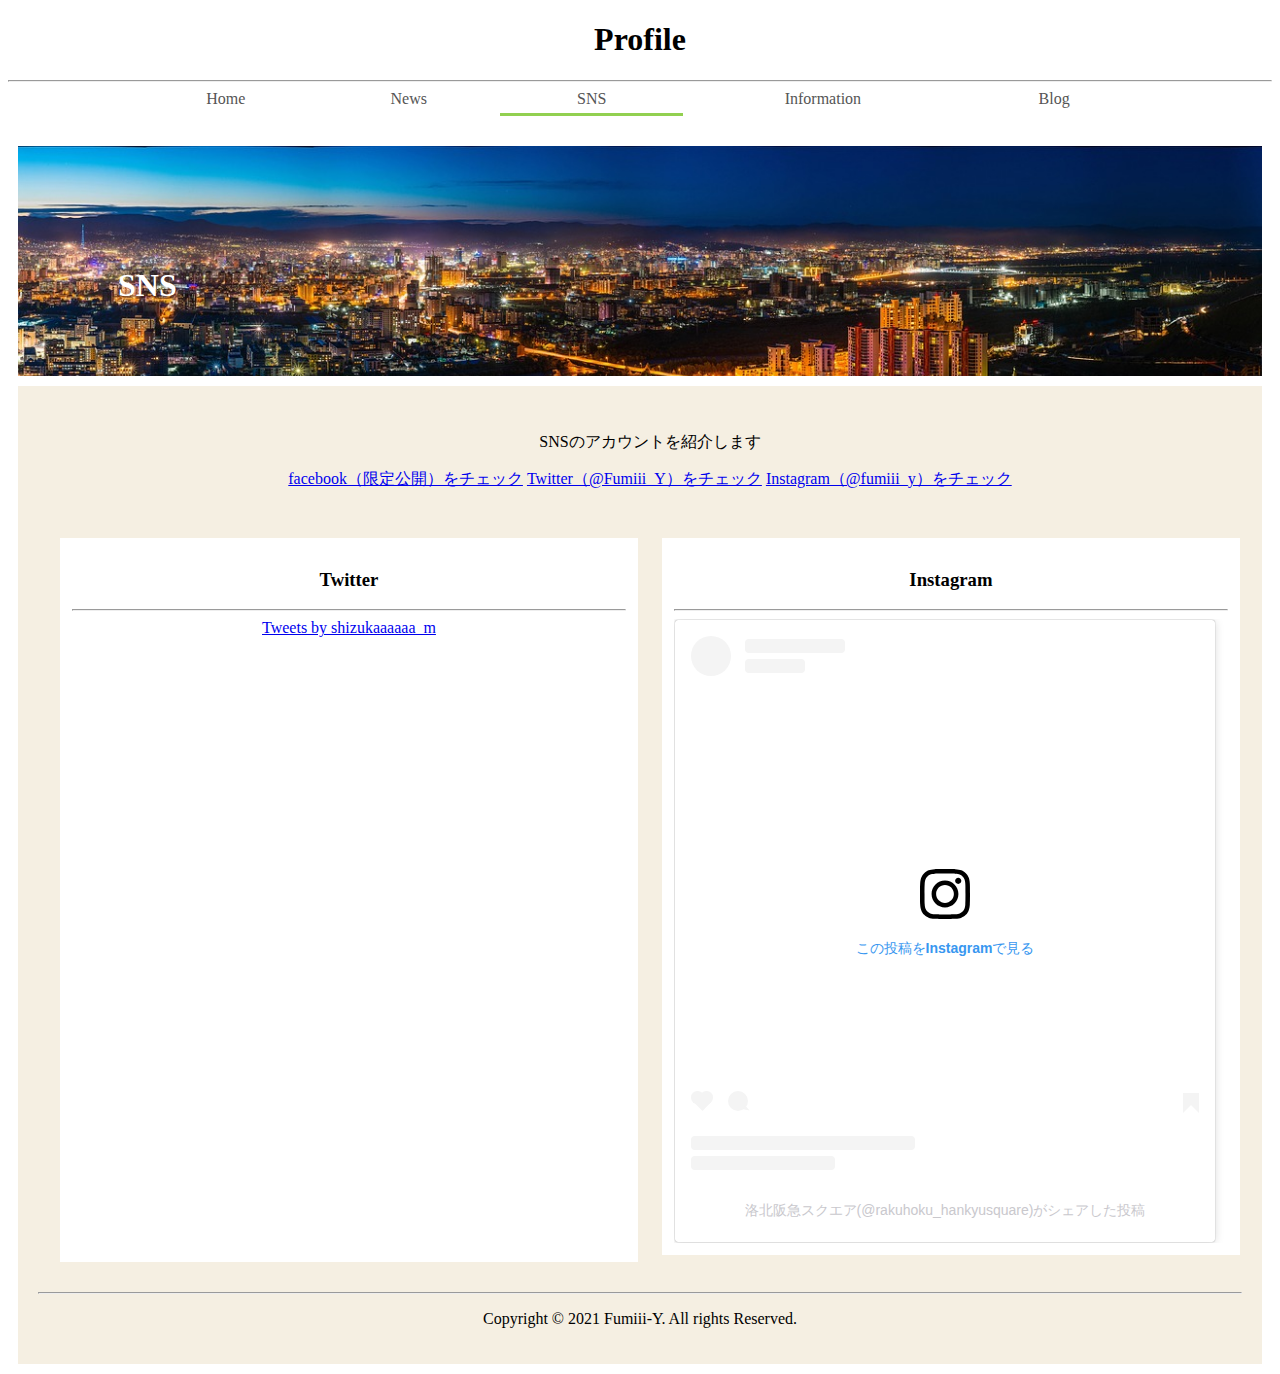
==== sns.html @ b715841f "Add files via upload" ====
<!DOCTYPE html>
<html>

<head>
    <meta charset="utf-8">
    <meta name="viewport" content="width=device-width, initial-scale=1.0">
    <title>SNS | Fumiii-Y</title>
    <link rel="stylesheet" type="text/css" href="stylesheet.css">
</head>

<body>
    <header>
        <div class="h-center">
            <h1>Profile</h1>
        </div>
    </header>
    <hr>
    <nav>
        <ul>
            <li><a href="index.html">Home</a></li>
            <li><a href="news.html">News</a></li>
            <li class="current"><a href="sns.html">SNS</a></li>
            <li><a href="inquiry.html">Information</a></li>
            <li><a href="blog.html">Blog</a></li>
        </ul>
    </nav>
    <div class="sns">
        <h1>SNS</h1>
    </div>

    <div class="contents">
        <div class="content">
            <p>SNSのアカウントを紹介します</p>
            <p>
                <a href="https://facebook.com" class="btn facebook"><span
                        class="fa fa-facebook"></span>facebook（限定公開）をチェック</a>
                <a href="https://twitter.com/Fumiii_Y" class="btn twitter"><span
                        class="fa fa-twitter"></span>Twitter（@Fumiii_Y）をチェック</a>
                <a href="https://www.instagram.com/fumiii_y" class="btn instagram"><span
                        class="fa fa-instagram"></span>Instagram（@fumiii_y）をチェック</a>
            </p>
        </div>
        <div class="content">
            <div class="part" style="height:700px">
                <h3>Twitter</h3>
                <hr>
                <div class="scroll">
                    <a class="twitter-timeline" href="https://twitter.com/shizukaaaaaa_m?ref_src=twsrc%5Etfw">Tweets by
                        shizukaaaaaa_m</a>
                    <script async src="https://platform.twitter.com/widgets.js" charset="utf-8"></script>
                </div>
            </div>
            <div class="part">
                <h3>Instagram</h3>
                <hr>
                <div class="scroll">
                    <blockquote class="instagram-media" data-instgrm-captioned
                        data-instgrm-permalink="https://www.instagram.com/p/CLQSiXzAAnP/?utm_source=ig_embed&amp;utm_campaign=loading"
                        data-instgrm-version="13"
                        style=" background:#FFF; border:0; border-radius:3px; box-shadow:0 0 1px 0 rgba(0,0,0,0.5),0 1px 10px 0 rgba(0,0,0,0.15); margin: 1px; max-width:540px; min-width:326px; padding:0; width:99.375%; width:-webkit-calc(100% - 2px); width:calc(100% - 2px);">
                        <div style="padding:16px;"> <a
                                href="https://www.instagram.com/p/CLQSiXzAAnP/?utm_source=ig_embed&amp;utm_campaign=loading"
                                style=" background:#FFFFFF; line-height:0; padding:0 0; text-align:center; text-decoration:none; width:100%;"
                                target="_blank">
                                <div style=" display: flex; flex-direction: row; align-items: center;">
                                    <div
                                        style="background-color: #F4F4F4; border-radius: 50%; flex-grow: 0; height: 40px; margin-right: 14px; width: 40px;">
                                    </div>
                                    <div
                                        style="display: flex; flex-direction: column; flex-grow: 1; justify-content: center;">
                                        <div
                                            style=" background-color: #F4F4F4; border-radius: 4px; flex-grow: 0; height: 14px; margin-bottom: 6px; width: 100px;">
                                        </div>
                                        <div
                                            style=" background-color: #F4F4F4; border-radius: 4px; flex-grow: 0; height: 14px; width: 60px;">
                                        </div>
                                    </div>
                                </div>
                                <div style="padding: 19% 0;"></div>
                                <div style="display:block; height:50px; margin:0 auto 12px; width:50px;"><svg
                                        width="50px" height="50px" viewBox="0 0 60 60" version="1.1"
                                        xmlns="https://www.w3.org/2000/svg" xmlns:xlink="https://www.w3.org/1999/xlink">
                                        <g stroke="none" stroke-width="1" fill="none" fill-rule="evenodd">
                                            <g transform="translate(-511.000000, -20.000000)" fill="#000000">
                                                <g>
                                                    <path
                                                        d="M556.869,30.41 C554.814,30.41 553.148,32.076 553.148,34.131 C553.148,36.186 554.814,37.852 556.869,37.852 C558.924,37.852 560.59,36.186 560.59,34.131 C560.59,32.076 558.924,30.41 556.869,30.41 M541,60.657 C535.114,60.657 530.342,55.887 530.342,50 C530.342,44.114 535.114,39.342 541,39.342 C546.887,39.342 551.658,44.114 551.658,50 C551.658,55.887 546.887,60.657 541,60.657 M541,33.886 C532.1,33.886 524.886,41.1 524.886,50 C524.886,58.899 532.1,66.113 541,66.113 C549.9,66.113 557.115,58.899 557.115,50 C557.115,41.1 549.9,33.886 541,33.886 M565.378,62.101 C565.244,65.022 564.756,66.606 564.346,67.663 C563.803,69.06 563.154,70.057 562.106,71.106 C561.058,72.155 560.06,72.803 558.662,73.347 C557.607,73.757 556.021,74.244 553.102,74.378 C549.944,74.521 548.997,74.552 541,74.552 C533.003,74.552 532.056,74.521 528.898,74.378 C525.979,74.244 524.393,73.757 523.338,73.347 C521.94,72.803 520.942,72.155 519.894,71.106 C518.846,70.057 518.197,69.06 517.654,67.663 C517.244,66.606 516.755,65.022 516.623,62.101 C516.479,58.943 516.448,57.996 516.448,50 C516.448,42.003 516.479,41.056 516.623,37.899 C516.755,34.978 517.244,33.391 517.654,32.338 C518.197,30.938 518.846,29.942 519.894,28.894 C520.942,27.846 521.94,27.196 523.338,26.654 C524.393,26.244 525.979,25.756 528.898,25.623 C532.057,25.479 533.004,25.448 541,25.448 C548.997,25.448 549.943,25.479 553.102,25.623 C556.021,25.756 557.607,26.244 558.662,26.654 C560.06,27.196 561.058,27.846 562.106,28.894 C563.154,29.942 563.803,30.938 564.346,32.338 C564.756,33.391 565.244,34.978 565.378,37.899 C565.522,41.056 565.552,42.003 565.552,50 C565.552,57.996 565.522,58.943 565.378,62.101 M570.82,37.631 C570.674,34.438 570.167,32.258 569.425,30.349 C568.659,28.377 567.633,26.702 565.965,25.035 C564.297,23.368 562.623,22.342 560.652,21.575 C558.743,20.834 556.562,20.326 553.369,20.18 C550.169,20.033 549.148,20 541,20 C532.853,20 531.831,20.033 528.631,20.18 C525.438,20.326 523.257,20.834 521.349,21.575 C519.376,22.342 517.703,23.368 516.035,25.035 C514.368,26.702 513.342,28.377 512.574,30.349 C511.834,32.258 511.326,34.438 511.181,37.631 C511.035,40.831 511,41.851 511,50 C511,58.147 511.035,59.17 511.181,62.369 C511.326,65.562 511.834,67.743 512.574,69.651 C513.342,71.625 514.368,73.296 516.035,74.965 C517.703,76.634 519.376,77.658 521.349,78.425 C523.257,79.167 525.438,79.673 528.631,79.82 C531.831,79.965 532.853,80.001 541,80.001 C549.148,80.001 550.169,79.965 553.369,79.82 C556.562,79.673 558.743,79.167 560.652,78.425 C562.623,77.658 564.297,76.634 565.965,74.965 C567.633,73.296 568.659,71.625 569.425,69.651 C570.167,67.743 570.674,65.562 570.82,62.369 C570.966,59.17 571,58.147 571,50 C571,41.851 570.966,40.831 570.82,37.631">
                                                    </path>
                                                </g>
                                            </g>
                                        </g>
                                    </svg></div>
                                <div style="padding-top: 8px;">
                                    <div
                                        style=" color:#3897f0; font-family:Arial,sans-serif; font-size:14px; font-style:normal; font-weight:550; line-height:18px;">
                                        この投稿をInstagramで見る</div>
                                </div>
                                <div style="padding: 12.5% 0;"></div>
                                <div
                                    style="display: flex; flex-direction: row; margin-bottom: 14px; align-items: center;">
                                    <div>
                                        <div
                                            style="background-color: #F4F4F4; border-radius: 50%; height: 12.5px; width: 12.5px; transform: translateX(0px) translateY(7px);">
                                        </div>
                                        <div
                                            style="background-color: #F4F4F4; height: 12.5px; transform: rotate(-45deg) translateX(3px) translateY(1px); width: 12.5px; flex-grow: 0; margin-right: 14px; margin-left: 2px;">
                                        </div>
                                        <div
                                            style="background-color: #F4F4F4; border-radius: 50%; height: 12.5px; width: 12.5px; transform: translateX(9px) translateY(-18px);">
                                        </div>
                                    </div>
                                    <div style="margin-left: 8px;">
                                        <div
                                            style=" background-color: #F4F4F4; border-radius: 50%; flex-grow: 0; height: 20px; width: 20px;">
                                        </div>
                                        <div
                                            style=" width: 0; height: 0; border-top: 2px solid transparent; border-left: 6px solid #f4f4f4; border-bottom: 2px solid transparent; transform: translateX(16px) translateY(-4px) rotate(30deg)">
                                        </div>
                                    </div>
                                    <div style="margin-left: auto;">
                                        <div
                                            style=" width: 0px; border-top: 8px solid #F4F4F4; border-right: 8px solid transparent; transform: translateY(16px);">
                                        </div>
                                        <div
                                            style=" background-color: #F4F4F4; flex-grow: 0; height: 12px; width: 16px; transform: translateY(-4px);">
                                        </div>
                                        <div
                                            style=" width: 0; height: 0; border-top: 8px solid #F4F4F4; border-left: 8px solid transparent; transform: translateY(-4px) translateX(8px);">
                                        </div>
                                    </div>
                                </div>
                                <div
                                    style="display: flex; flex-direction: column; flex-grow: 1; justify-content: center; margin-bottom: 24px;">
                                    <div
                                        style=" background-color: #F4F4F4; border-radius: 4px; flex-grow: 0; height: 14px; margin-bottom: 6px; width: 224px;">
                                    </div>
                                    <div
                                        style=" background-color: #F4F4F4; border-radius: 4px; flex-grow: 0; height: 14px; width: 144px;">
                                    </div>
                                </div>
                            </a>
                            <p
                                style=" color:#c9c8cd; font-family:Arial,sans-serif; font-size:14px; line-height:17px; margin-bottom:0; margin-top:8px; overflow:hidden; padding:8px 0 7px; text-align:center; text-overflow:ellipsis; white-space:nowrap;">
                                <a href="https://www.instagram.com/p/CLQSiXzAAnP/?utm_source=ig_embed&amp;utm_campaign=loading"
                                    style=" color:#c9c8cd; font-family:Arial,sans-serif; font-size:14px; font-style:normal; font-weight:normal; line-height:17px; text-decoration:none;"
                                    target="_blank">洛北阪急スクエア(@rakuhoku_hankyusquare)がシェアした投稿</a></p>
                        </div>
                    </blockquote>
                    <script async src="//www.instagram.com/embed.js"></script>
                </div>
            </div>
            
        <div class="clear"></div>
    </div>

    <hr>
    <footer>
        <p>Copyright &copy 2021 Fumiii-Y. All rights Reserved.</p>
    </footer>
</body>

</html>
---- stylesheet.css ----
.h-center{
    text-align: center;
}
.h-right{
    text-align: right;
}

nav ul{
    display: table;
    margin: 0 auto;
    padding: 0 ;
    width: 80%;
    text-align: center;
}
nav li{
    display: table-cell;
    min-width: 50px;
}
nav a{
    display: block;
    width: 100%;
    text-decoration: none;
    color: #555;
    padding-bottom: 5px;
}
nav li.current{
    border-bottom: 3px solid #92D050;
}
nav li:hover{
    color: #E7DA66;
    border-bottom: 3px solid #F0E475;
}

.top{
    background-image: url(top.jpg);
    background-size: cover;
    margin: 30px 10px 0 10px;
    padding: 40% 10% 10% 10%;
    color: black;
    font-family: "Hiragino Maru Gothic ProN";
}

.sns{
    background-image: url(sns.jpg);
    background-size: cover;
    margin: 30px 10px 0 10px;
    padding: 100px 0 50px 100px;
    color: white;
    font-family: "Hiragino Maru Gothic ProN";
}

.information{
    background-image: url(information.jpg);
    background-size: cover;
    margin: 30px 10px 0 10px;
    padding: 100px 0 50px 100px;
    color: white;
    font-family: "Hiragino Maru Gothic ProN";
}

.news{
    background: linear-gradient(45deg,#44b9e7,#56e48c);
    margin: 30px 10px 0 10px;
    padding: 20% 0 10% 20%;
    color: black;
    font-family: "Hiragino Maru Gothic ProN";
}

.news-c{
    background: linear-gradient(0deg, rgb(227, 243, 209),rgb(241, 210, 247));
    margin: 10px;
    padding: 20px;
    text-align: left;
}

.contents{
    margin: 10px;
    padding: 20px;
    text-align: center;
    background-color: #f5efe2;
}
.content{
    padding: 10px;
    width: 100%;
    overflow: hidden;
}
.part{
    background-color: white;
    margin: 1%;
    padding: 1%;
    width: 46%;
    float: left;
}
.scroll{
    height: 90%;
    overflow: scroll;
}
.part-img{
    width: 100%;
}

footer{
    text-align: center;
    font-family: 'ヒラギノ角ゴ ProN';
}
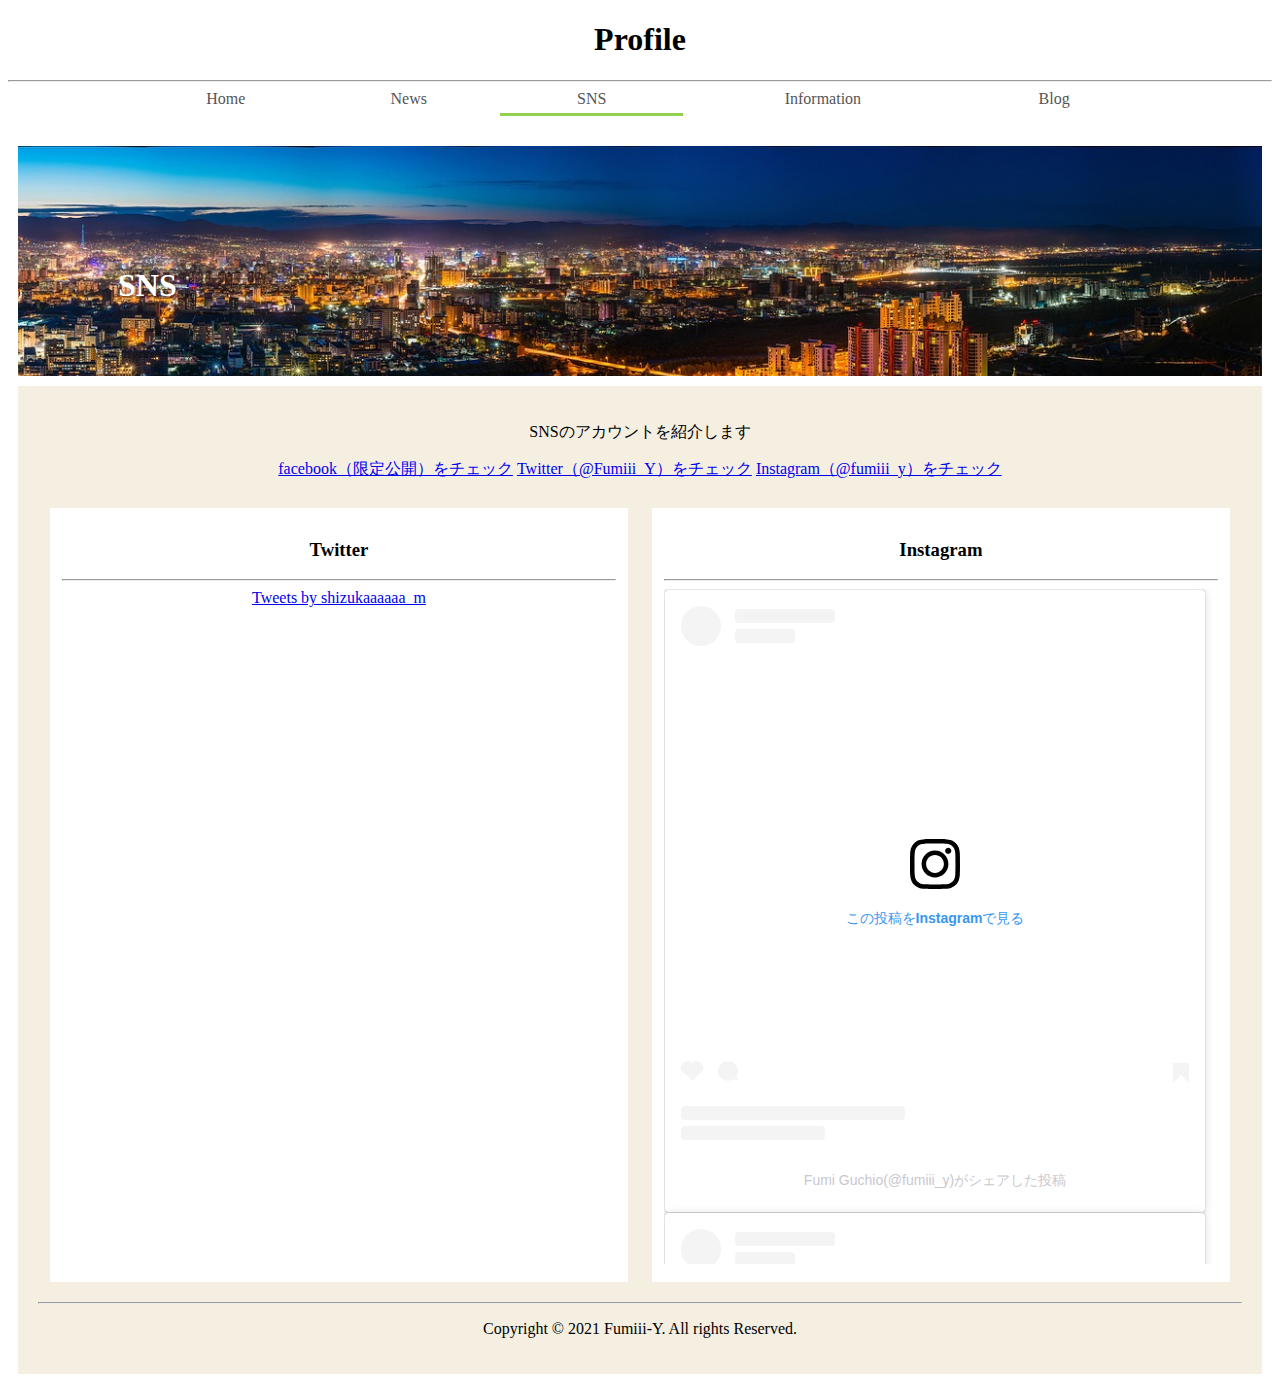
==== commit 84f794f6: "Add files via upload" ====
--- a/sns.html
+++ b/sns.html
@@ -1,162 +1,74 @@
 <!DOCTYPE html>
 <html>
 
-<head>
+  <head>
     <meta charset="utf-8">
     <meta name="viewport" content="width=device-width, initial-scale=1.0">
     <title>SNS | Fumiii-Y</title>
     <link rel="stylesheet" type="text/css" href="stylesheet.css">
-</head>
+  </head>
 
-<body>
+  <body>
     <header>
-        <div class="h-center">
-            <h1>Profile</h1>
-        </div>
+      <div class="h-center">
+        <h1>Profile</h1>
+      </div>
     </header>
     <hr>
     <nav>
-        <ul>
-            <li><a href="index.html">Home</a></li>
-            <li><a href="news.html">News</a></li>
-            <li class="current"><a href="sns.html">SNS</a></li>
-            <li><a href="inquiry.html">Information</a></li>
-            <li><a href="blog.html">Blog</a></li>
-        </ul>
+      <ul>
+        <li><a href="index.html">Home</a></li>
+        <li><a href="news.html">News</a></li>
+        <li class="current"><a href="sns.html">SNS</a></li>
+        <li><a href="inquiry.html">Information</a></li>
+        <li><a href="blog.html">Blog</a></li>
+      </ul>
     </nav>
     <div class="sns">
-        <h1>SNS</h1>
+      <h1>SNS</h1>
     </div>
 
     <div class="contents">
-        <div class="content">
-            <p>SNSのアカウントを紹介します</p>
-            <p>
-                <a href="https://facebook.com" class="btn facebook"><span
-                        class="fa fa-facebook"></span>facebook（限定公開）をチェック</a>
-                <a href="https://twitter.com/Fumiii_Y" class="btn twitter"><span
-                        class="fa fa-twitter"></span>Twitter（@Fumiii_Y）をチェック</a>
-                <a href="https://www.instagram.com/fumiii_y" class="btn instagram"><span
-                        class="fa fa-instagram"></span>Instagram（@fumiii_y）をチェック</a>
-            </p>
+      <div class="content">
+        <p>SNSのアカウントを紹介します</p>
+        <p>
+          <a href="https://facebook.com" class="btn facebook"><span
+                                                                class="fa fa-facebook"></span>facebook（限定公開）をチェック</a>
+          <a href="https://twitter.com/Fumiii_Y" class="btn twitter"><span
+                                                                       class="fa fa-twitter"></span>Twitter（@Fumiii_Y）をチェック</a>
+          <a href="https://www.instagram.com/fumiii_y" class="btn instagram"><span
+                                                                               class="fa fa-instagram"></span>Instagram（@fumiii_y）をチェック</a>
+        </p>
+      </div>
+      <div class="content">
+        <div class="part" style="height:750px">
+          <h3>Twitter</h3>
+          <hr>
+          <div class="scroll">
+            <a class="twitter-timeline" href="https://twitter.com/shizukaaaaaa_m?ref_src=twsrc%5Etfw">Tweets by
+              shizukaaaaaa_m</a>
+            <script async src="https://platform.twitter.com/widgets.js" charset="utf-8"></script>
+          </div>
         </div>
-        <div class="content">
-            <div class="part" style="height:700px">
-                <h3>Twitter</h3>
-                <hr>
-                <div class="scroll">
-                    <a class="twitter-timeline" href="https://twitter.com/shizukaaaaaa_m?ref_src=twsrc%5Etfw">Tweets by
-                        shizukaaaaaa_m</a>
-                    <script async src="https://platform.twitter.com/widgets.js" charset="utf-8"></script>
-                </div>
-            </div>
-            <div class="part">
-                <h3>Instagram</h3>
-                <hr>
-                <div class="scroll">
-                    <blockquote class="instagram-media" data-instgrm-captioned
-                        data-instgrm-permalink="https://www.instagram.com/p/CLQSiXzAAnP/?utm_source=ig_embed&amp;utm_campaign=loading"
-                        data-instgrm-version="13"
-                        style=" background:#FFF; border:0; border-radius:3px; box-shadow:0 0 1px 0 rgba(0,0,0,0.5),0 1px 10px 0 rgba(0,0,0,0.15); margin: 1px; max-width:540px; min-width:326px; padding:0; width:99.375%; width:-webkit-calc(100% - 2px); width:calc(100% - 2px);">
-                        <div style="padding:16px;"> <a
-                                href="https://www.instagram.com/p/CLQSiXzAAnP/?utm_source=ig_embed&amp;utm_campaign=loading"
-                                style=" background:#FFFFFF; line-height:0; padding:0 0; text-align:center; text-decoration:none; width:100%;"
-                                target="_blank">
-                                <div style=" display: flex; flex-direction: row; align-items: center;">
-                                    <div
-                                        style="background-color: #F4F4F4; border-radius: 50%; flex-grow: 0; height: 40px; margin-right: 14px; width: 40px;">
-                                    </div>
-                                    <div
-                                        style="display: flex; flex-direction: column; flex-grow: 1; justify-content: center;">
-                                        <div
-                                            style=" background-color: #F4F4F4; border-radius: 4px; flex-grow: 0; height: 14px; margin-bottom: 6px; width: 100px;">
-                                        </div>
-                                        <div
-                                            style=" background-color: #F4F4F4; border-radius: 4px; flex-grow: 0; height: 14px; width: 60px;">
-                                        </div>
-                                    </div>
-                                </div>
-                                <div style="padding: 19% 0;"></div>
-                                <div style="display:block; height:50px; margin:0 auto 12px; width:50px;"><svg
-                                        width="50px" height="50px" viewBox="0 0 60 60" version="1.1"
-                                        xmlns="https://www.w3.org/2000/svg" xmlns:xlink="https://www.w3.org/1999/xlink">
-                                        <g stroke="none" stroke-width="1" fill="none" fill-rule="evenodd">
-                                            <g transform="translate(-511.000000, -20.000000)" fill="#000000">
-                                                <g>
-                                                    <path
-                                                        d="M556.869,30.41 C554.814,30.41 553.148,32.076 553.148,34.131 C553.148,36.186 554.814,37.852 556.869,37.852 C558.924,37.852 560.59,36.186 560.59,34.131 C560.59,32.076 558.924,30.41 556.869,30.41 M541,60.657 C535.114,60.657 530.342,55.887 530.342,50 C530.342,44.114 535.114,39.342 541,39.342 C546.887,39.342 551.658,44.114 551.658,50 C551.658,55.887 546.887,60.657 541,60.657 M541,33.886 C532.1,33.886 524.886,41.1 524.886,50 C524.886,58.899 532.1,66.113 541,66.113 C549.9,66.113 557.115,58.899 557.115,50 C557.115,41.1 549.9,33.886 541,33.886 M565.378,62.101 C565.244,65.022 564.756,66.606 564.346,67.663 C563.803,69.06 563.154,70.057 562.106,71.106 C561.058,72.155 560.06,72.803 558.662,73.347 C557.607,73.757 556.021,74.244 553.102,74.378 C549.944,74.521 548.997,74.552 541,74.552 C533.003,74.552 532.056,74.521 528.898,74.378 C525.979,74.244 524.393,73.757 523.338,73.347 C521.94,72.803 520.942,72.155 519.894,71.106 C518.846,70.057 518.197,69.06 517.654,67.663 C517.244,66.606 516.755,65.022 516.623,62.101 C516.479,58.943 516.448,57.996 516.448,50 C516.448,42.003 516.479,41.056 516.623,37.899 C516.755,34.978 517.244,33.391 517.654,32.338 C518.197,30.938 518.846,29.942 519.894,28.894 C520.942,27.846 521.94,27.196 523.338,26.654 C524.393,26.244 525.979,25.756 528.898,25.623 C532.057,25.479 533.004,25.448 541,25.448 C548.997,25.448 549.943,25.479 553.102,25.623 C556.021,25.756 557.607,26.244 558.662,26.654 C560.06,27.196 561.058,27.846 562.106,28.894 C563.154,29.942 563.803,30.938 564.346,32.338 C564.756,33.391 565.244,34.978 565.378,37.899 C565.522,41.056 565.552,42.003 565.552,50 C565.552,57.996 565.522,58.943 565.378,62.101 M570.82,37.631 C570.674,34.438 570.167,32.258 569.425,30.349 C568.659,28.377 567.633,26.702 565.965,25.035 C564.297,23.368 562.623,22.342 560.652,21.575 C558.743,20.834 556.562,20.326 553.369,20.18 C550.169,20.033 549.148,20 541,20 C532.853,20 531.831,20.033 528.631,20.18 C525.438,20.326 523.257,20.834 521.349,21.575 C519.376,22.342 517.703,23.368 516.035,25.035 C514.368,26.702 513.342,28.377 512.574,30.349 C511.834,32.258 511.326,34.438 511.181,37.631 C511.035,40.831 511,41.851 511,50 C511,58.147 511.035,59.17 511.181,62.369 C511.326,65.562 511.834,67.743 512.574,69.651 C513.342,71.625 514.368,73.296 516.035,74.965 C517.703,76.634 519.376,77.658 521.349,78.425 C523.257,79.167 525.438,79.673 528.631,79.82 C531.831,79.965 532.853,80.001 541,80.001 C549.148,80.001 550.169,79.965 553.369,79.82 C556.562,79.673 558.743,79.167 560.652,78.425 C562.623,77.658 564.297,76.634 565.965,74.965 C567.633,73.296 568.659,71.625 569.425,69.651 C570.167,67.743 570.674,65.562 570.82,62.369 C570.966,59.17 571,58.147 571,50 C571,41.851 570.966,40.831 570.82,37.631">
-                                                    </path>
-                                                </g>
-                                            </g>
-                                        </g>
-                                    </svg></div>
-                                <div style="padding-top: 8px;">
-                                    <div
-                                        style=" color:#3897f0; font-family:Arial,sans-serif; font-size:14px; font-style:normal; font-weight:550; line-height:18px;">
-                                        この投稿をInstagramで見る</div>
-                                </div>
-                                <div style="padding: 12.5% 0;"></div>
-                                <div
-                                    style="display: flex; flex-direction: row; margin-bottom: 14px; align-items: center;">
-                                    <div>
-                                        <div
-                                            style="background-color: #F4F4F4; border-radius: 50%; height: 12.5px; width: 12.5px; transform: translateX(0px) translateY(7px);">
-                                        </div>
-                                        <div
-                                            style="background-color: #F4F4F4; height: 12.5px; transform: rotate(-45deg) translateX(3px) translateY(1px); width: 12.5px; flex-grow: 0; margin-right: 14px; margin-left: 2px;">
-                                        </div>
-                                        <div
-                                            style="background-color: #F4F4F4; border-radius: 50%; height: 12.5px; width: 12.5px; transform: translateX(9px) translateY(-18px);">
-                                        </div>
-                                    </div>
-                                    <div style="margin-left: 8px;">
-                                        <div
-                                            style=" background-color: #F4F4F4; border-radius: 50%; flex-grow: 0; height: 20px; width: 20px;">
-                                        </div>
-                                        <div
-                                            style=" width: 0; height: 0; border-top: 2px solid transparent; border-left: 6px solid #f4f4f4; border-bottom: 2px solid transparent; transform: translateX(16px) translateY(-4px) rotate(30deg)">
-                                        </div>
-                                    </div>
-                                    <div style="margin-left: auto;">
-                                        <div
-                                            style=" width: 0px; border-top: 8px solid #F4F4F4; border-right: 8px solid transparent; transform: translateY(16px);">
-                                        </div>
-                                        <div
-                                            style=" background-color: #F4F4F4; flex-grow: 0; height: 12px; width: 16px; transform: translateY(-4px);">
-                                        </div>
-                                        <div
-                                            style=" width: 0; height: 0; border-top: 8px solid #F4F4F4; border-left: 8px solid transparent; transform: translateY(-4px) translateX(8px);">
-                                        </div>
-                                    </div>
-                                </div>
-                                <div
-                                    style="display: flex; flex-direction: column; flex-grow: 1; justify-content: center; margin-bottom: 24px;">
-                                    <div
-                                        style=" background-color: #F4F4F4; border-radius: 4px; flex-grow: 0; height: 14px; margin-bottom: 6px; width: 224px;">
-                                    </div>
-                                    <div
-                                        style=" background-color: #F4F4F4; border-radius: 4px; flex-grow: 0; height: 14px; width: 144px;">
-                                    </div>
-                                </div>
-                            </a>
-                            <p
-                                style=" color:#c9c8cd; font-family:Arial,sans-serif; font-size:14px; line-height:17px; margin-bottom:0; margin-top:8px; overflow:hidden; padding:8px 0 7px; text-align:center; text-overflow:ellipsis; white-space:nowrap;">
-                                <a href="https://www.instagram.com/p/CLQSiXzAAnP/?utm_source=ig_embed&amp;utm_campaign=loading"
-                                    style=" color:#c9c8cd; font-family:Arial,sans-serif; font-size:14px; font-style:normal; font-weight:normal; line-height:17px; text-decoration:none;"
-                                    target="_blank">洛北阪急スクエア(@rakuhoku_hankyusquare)がシェアした投稿</a></p>
-                        </div>
-                    </blockquote>
-                    <script async src="//www.instagram.com/embed.js"></script>
-                </div>
-            </div>
+        <div class="part" style="height:750px">
+          <h3>Instagram</h3>
+          <hr>
+          <div class="scroll">
+            <blockquote class="instagram-media" data-instgrm-permalink="https://www.instagram.com/p/B6dVG2cJtW-/?utm_source=ig_embed&amp;utm_campaign=loading" data-instgrm-version="13" style=" background:#FFF; border:0; border-radius:3px; box-shadow:0 0 1px 0 rgba(0,0,0,0.5),0 1px 10px 0 rgba(0,0,0,0.15); margin: 1px; max-width:540px; min-width:326px; padding:0; width:99.375%; width:-webkit-calc(100% - 2px); width:calc(100% - 2px);"><div style="padding:16px;"> <a href="https://www.instagram.com/p/B6dVG2cJtW-/?utm_source=ig_embed&amp;utm_campaign=loading" style=" background:#FFFFFF; line-height:0; padding:0 0; text-align:center; text-decoration:none; width:100%;" target="_blank"> <div style=" display: flex; flex-direction: row; align-items: center;"> <div style="background-color: #F4F4F4; border-radius: 50%; flex-grow: 0; height: 40px; margin-right: 14px; width: 40px;"></div> <div style="display: flex; flex-direction: column; flex-grow: 1; justify-content: center;"> <div style=" background-color: #F4F4F4; border-radius: 4px; flex-grow: 0; height: 14px; margin-bottom: 6px; width: 100px;"></div> <div style=" background-color: #F4F4F4; border-radius: 4px; flex-grow: 0; height: 14px; width: 60px;"></div></div></div><div style="padding: 19% 0;"></div> <div style="display:block; height:50px; margin:0 auto 12px; width:50px;"><svg width="50px" height="50px" viewBox="0 0 60 60" version="1.1" xmlns="https://www.w3.org/2000/svg" xmlns:xlink="https://www.w3.org/1999/xlink"><g stroke="none" stroke-width="1" fill="none" fill-rule="evenodd"><g transform="translate(-511.000000, -20.000000)" fill="#000000"><g><path d="M556.869,30.41 C554.814,30.41 553.148,32.076 553.148,34.131 C553.148,36.186 554.814,37.852 556.869,37.852 C558.924,37.852 560.59,36.186 560.59,34.131 C560.59,32.076 558.924,30.41 556.869,30.41 M541,60.657 C535.114,60.657 530.342,55.887 530.342,50 C530.342,44.114 535.114,39.342 541,39.342 C546.887,39.342 551.658,44.114 551.658,50 C551.658,55.887 546.887,60.657 541,60.657 M541,33.886 C532.1,33.886 524.886,41.1 524.886,50 C524.886,58.899 532.1,66.113 541,66.113 C549.9,66.113 557.115,58.899 557.115,50 C557.115,41.1 549.9,33.886 541,33.886 M565.378,62.101 C565.244,65.022 564.756,66.606 564.346,67.663 C563.803,69.06 563.154,70.057 562.106,71.106 C561.058,72.155 560.06,72.803 558.662,73.347 C557.607,73.757 556.021,74.244 553.102,74.378 C549.944,74.521 548.997,74.552 541,74.552 C533.003,74.552 532.056,74.521 528.898,74.378 C525.979,74.244 524.393,73.757 523.338,73.347 C521.94,72.803 520.942,72.155 519.894,71.106 C518.846,70.057 518.197,69.06 517.654,67.663 C517.244,66.606 516.755,65.022 516.623,62.101 C516.479,58.943 516.448,57.996 516.448,50 C516.448,42.003 516.479,41.056 516.623,37.899 C516.755,34.978 517.244,33.391 517.654,32.338 C518.197,30.938 518.846,29.942 519.894,28.894 C520.942,27.846 521.94,27.196 523.338,26.654 C524.393,26.244 525.979,25.756 528.898,25.623 C532.057,25.479 533.004,25.448 541,25.448 C548.997,25.448 549.943,25.479 553.102,25.623 C556.021,25.756 557.607,26.244 558.662,26.654 C560.06,27.196 561.058,27.846 562.106,28.894 C563.154,29.942 563.803,30.938 564.346,32.338 C564.756,33.391 565.244,34.978 565.378,37.899 C565.522,41.056 565.552,42.003 565.552,50 C565.552,57.996 565.522,58.943 565.378,62.101 M570.82,37.631 C570.674,34.438 570.167,32.258 569.425,30.349 C568.659,28.377 567.633,26.702 565.965,25.035 C564.297,23.368 562.623,22.342 560.652,21.575 C558.743,20.834 556.562,20.326 553.369,20.18 C550.169,20.033 549.148,20 541,20 C532.853,20 531.831,20.033 528.631,20.18 C525.438,20.326 523.257,20.834 521.349,21.575 C519.376,22.342 517.703,23.368 516.035,25.035 C514.368,26.702 513.342,28.377 512.574,30.349 C511.834,32.258 511.326,34.438 511.181,37.631 C511.035,40.831 511,41.851 511,50 C511,58.147 511.035,59.17 511.181,62.369 C511.326,65.562 511.834,67.743 512.574,69.651 C513.342,71.625 514.368,73.296 516.035,74.965 C517.703,76.634 519.376,77.658 521.349,78.425 C523.257,79.167 525.438,79.673 528.631,79.82 C531.831,79.965 532.853,80.001 541,80.001 C549.148,80.001 550.169,79.965 553.369,79.82 C556.562,79.673 558.743,79.167 560.652,78.425 C562.623,77.658 564.297,76.634 565.965,74.965 C567.633,73.296 568.659,71.625 569.425,69.651 C570.167,67.743 570.674,65.562 570.82,62.369 C570.966,59.17 571,58.147 571,50 C571,41.851 570.966,40.831 570.82,37.631"></path></g></g></g></svg></div><div style="padding-top: 8px;"> <div style=" color:#3897f0; font-family:Arial,sans-serif; font-size:14px; font-style:normal; font-weight:550; line-height:18px;"> この投稿をInstagramで見る</div></div><div style="padding: 12.5% 0;"></div> <div style="display: flex; flex-direction: row; margin-bottom: 14px; align-items: center;"><div> <div style="background-color: #F4F4F4; border-radius: 50%; height: 12.5px; width: 12.5px; transform: translateX(0px) translateY(7px);"></div> <div style="background-color: #F4F4F4; height: 12.5px; transform: rotate(-45deg) translateX(3px) translateY(1px); width: 12.5px; flex-grow: 0; margin-right: 14px; margin-left: 2px;"></div> <div style="background-color: #F4F4F4; border-radius: 50%; height: 12.5px; width: 12.5px; transform: translateX(9px) translateY(-18px);"></div></div><div style="margin-left: 8px;"> <div style=" background-color: #F4F4F4; border-radius: 50%; flex-grow: 0; height: 20px; width: 20px;"></div> <div style=" width: 0; height: 0; border-top: 2px solid transparent; border-left: 6px solid #f4f4f4; border-bottom: 2px solid transparent; transform: translateX(16px) translateY(-4px) rotate(30deg)"></div></div><div style="margin-left: auto;"> <div style=" width: 0px; border-top: 8px solid #F4F4F4; border-right: 8px solid transparent; transform: translateY(16px);"></div> <div style=" background-color: #F4F4F4; flex-grow: 0; height: 12px; width: 16px; transform: translateY(-4px);"></div> <div style=" width: 0; height: 0; border-top: 8px solid #F4F4F4; border-left: 8px solid transparent; transform: translateY(-4px) translateX(8px);"></div></div></div> <div style="display: flex; flex-direction: column; flex-grow: 1; justify-content: center; margin-bottom: 24px;"> <div style=" background-color: #F4F4F4; border-radius: 4px; flex-grow: 0; height: 14px; margin-bottom: 6px; width: 224px;"></div> <div style=" background-color: #F4F4F4; border-radius: 4px; flex-grow: 0; height: 14px; width: 144px;"></div></div></a><p style=" color:#c9c8cd; font-family:Arial,sans-serif; font-size:14px; line-height:17px; margin-bottom:0; margin-top:8px; overflow:hidden; padding:8px 0 7px; text-align:center; text-overflow:ellipsis; white-space:nowrap;"><a href="https://www.instagram.com/p/B6dVG2cJtW-/?utm_source=ig_embed&amp;utm_campaign=loading" style=" color:#c9c8cd; font-family:Arial,sans-serif; font-size:14px; font-style:normal; font-weight:normal; line-height:17px; text-decoration:none;" target="_blank">Fumi Guchio(@fumiii_y)がシェアした投稿</a></p></div></blockquote> <script async src="//www.instagram.com/embed.js"></script>
+
+            <blockquote class="instagram-media" data-instgrm-permalink="https://www.instagram.com/p/B6SqklBJ29O/?utm_source=ig_embed&amp;utm_campaign=loading" data-instgrm-version="13" style=" background:#FFF; border:0; border-radius:3px; box-shadow:0 0 1px 0 rgba(0,0,0,0.5),0 1px 10px 0 rgba(0,0,0,0.15); margin: 1px; max-width:540px; min-width:326px; padding:0; width:99.375%; width:-webkit-calc(100% - 2px); width:calc(100% - 2px);"><div style="padding:16px;"> <a href="https://www.instagram.com/p/B6SqklBJ29O/?utm_source=ig_embed&amp;utm_campaign=loading" style=" background:#FFFFFF; line-height:0; padding:0 0; text-align:center; text-decoration:none; width:100%;" target="_blank"> <div style=" display: flex; flex-direction: row; align-items: center;"> <div style="background-color: #F4F4F4; border-radius: 50%; flex-grow: 0; height: 40px; margin-right: 14px; width: 40px;"></div> <div style="display: flex; flex-direction: column; flex-grow: 1; justify-content: center;"> <div style=" background-color: #F4F4F4; border-radius: 4px; flex-grow: 0; height: 14px; margin-bottom: 6px; width: 100px;"></div> <div style=" background-color: #F4F4F4; border-radius: 4px; flex-grow: 0; height: 14px; width: 60px;"></div></div></div><div style="padding: 19% 0;"></div> <div style="display:block; height:50px; margin:0 auto 12px; width:50px;"><svg width="50px" height="50px" viewBox="0 0 60 60" version="1.1" xmlns="https://www.w3.org/2000/svg" xmlns:xlink="https://www.w3.org/1999/xlink"><g stroke="none" stroke-width="1" fill="none" fill-rule="evenodd"><g transform="translate(-511.000000, -20.000000)" fill="#000000"><g><path d="M556.869,30.41 C554.814,30.41 553.148,32.076 553.148,34.131 C553.148,36.186 554.814,37.852 556.869,37.852 C558.924,37.852 560.59,36.186 560.59,34.131 C560.59,32.076 558.924,30.41 556.869,30.41 M541,60.657 C535.114,60.657 530.342,55.887 530.342,50 C530.342,44.114 535.114,39.342 541,39.342 C546.887,39.342 551.658,44.114 551.658,50 C551.658,55.887 546.887,60.657 541,60.657 M541,33.886 C532.1,33.886 524.886,41.1 524.886,50 C524.886,58.899 532.1,66.113 541,66.113 C549.9,66.113 557.115,58.899 557.115,50 C557.115,41.1 549.9,33.886 541,33.886 M565.378,62.101 C565.244,65.022 564.756,66.606 564.346,67.663 C563.803,69.06 563.154,70.057 562.106,71.106 C561.058,72.155 560.06,72.803 558.662,73.347 C557.607,73.757 556.021,74.244 553.102,74.378 C549.944,74.521 548.997,74.552 541,74.552 C533.003,74.552 532.056,74.521 528.898,74.378 C525.979,74.244 524.393,73.757 523.338,73.347 C521.94,72.803 520.942,72.155 519.894,71.106 C518.846,70.057 518.197,69.06 517.654,67.663 C517.244,66.606 516.755,65.022 516.623,62.101 C516.479,58.943 516.448,57.996 516.448,50 C516.448,42.003 516.479,41.056 516.623,37.899 C516.755,34.978 517.244,33.391 517.654,32.338 C518.197,30.938 518.846,29.942 519.894,28.894 C520.942,27.846 521.94,27.196 523.338,26.654 C524.393,26.244 525.979,25.756 528.898,25.623 C532.057,25.479 533.004,25.448 541,25.448 C548.997,25.448 549.943,25.479 553.102,25.623 C556.021,25.756 557.607,26.244 558.662,26.654 C560.06,27.196 561.058,27.846 562.106,28.894 C563.154,29.942 563.803,30.938 564.346,32.338 C564.756,33.391 565.244,34.978 565.378,37.899 C565.522,41.056 565.552,42.003 565.552,50 C565.552,57.996 565.522,58.943 565.378,62.101 M570.82,37.631 C570.674,34.438 570.167,32.258 569.425,30.349 C568.659,28.377 567.633,26.702 565.965,25.035 C564.297,23.368 562.623,22.342 560.652,21.575 C558.743,20.834 556.562,20.326 553.369,20.18 C550.169,20.033 549.148,20 541,20 C532.853,20 531.831,20.033 528.631,20.18 C525.438,20.326 523.257,20.834 521.349,21.575 C519.376,22.342 517.703,23.368 516.035,25.035 C514.368,26.702 513.342,28.377 512.574,30.349 C511.834,32.258 511.326,34.438 511.181,37.631 C511.035,40.831 511,41.851 511,50 C511,58.147 511.035,59.17 511.181,62.369 C511.326,65.562 511.834,67.743 512.574,69.651 C513.342,71.625 514.368,73.296 516.035,74.965 C517.703,76.634 519.376,77.658 521.349,78.425 C523.257,79.167 525.438,79.673 528.631,79.82 C531.831,79.965 532.853,80.001 541,80.001 C549.148,80.001 550.169,79.965 553.369,79.82 C556.562,79.673 558.743,79.167 560.652,78.425 C562.623,77.658 564.297,76.634 565.965,74.965 C567.633,73.296 568.659,71.625 569.425,69.651 C570.167,67.743 570.674,65.562 570.82,62.369 C570.966,59.17 571,58.147 571,50 C571,41.851 570.966,40.831 570.82,37.631"></path></g></g></g></svg></div><div style="padding-top: 8px;"> <div style=" color:#3897f0; font-family:Arial,sans-serif; font-size:14px; font-style:normal; font-weight:550; line-height:18px;"> この投稿をInstagramで見る</div></div><div style="padding: 12.5% 0;"></div> <div style="display: flex; flex-direction: row; margin-bottom: 14px; align-items: center;"><div> <div style="background-color: #F4F4F4; border-radius: 50%; height: 12.5px; width: 12.5px; transform: translateX(0px) translateY(7px);"></div> <div style="background-color: #F4F4F4; height: 12.5px; transform: rotate(-45deg) translateX(3px) translateY(1px); width: 12.5px; flex-grow: 0; margin-right: 14px; margin-left: 2px;"></div> <div style="background-color: #F4F4F4; border-radius: 50%; height: 12.5px; width: 12.5px; transform: translateX(9px) translateY(-18px);"></div></div><div style="margin-left: 8px;"> <div style=" background-color: #F4F4F4; border-radius: 50%; flex-grow: 0; height: 20px; width: 20px;"></div> <div style=" width: 0; height: 0; border-top: 2px solid transparent; border-left: 6px solid #f4f4f4; border-bottom: 2px solid transparent; transform: translateX(16px) translateY(-4px) rotate(30deg)"></div></div><div style="margin-left: auto;"> <div style=" width: 0px; border-top: 8px solid #F4F4F4; border-right: 8px solid transparent; transform: translateY(16px);"></div> <div style=" background-color: #F4F4F4; flex-grow: 0; height: 12px; width: 16px; transform: translateY(-4px);"></div> <div style=" width: 0; height: 0; border-top: 8px solid #F4F4F4; border-left: 8px solid transparent; transform: translateY(-4px) translateX(8px);"></div></div></div> <div style="display: flex; flex-direction: column; flex-grow: 1; justify-content: center; margin-bottom: 24px;"> <div style=" background-color: #F4F4F4; border-radius: 4px; flex-grow: 0; height: 14px; margin-bottom: 6px; width: 224px;"></div> <div style=" background-color: #F4F4F4; border-radius: 4px; flex-grow: 0; height: 14px; width: 144px;"></div></div></a><p style=" color:#c9c8cd; font-family:Arial,sans-serif; font-size:14px; line-height:17px; margin-bottom:0; margin-top:8px; overflow:hidden; padding:8px 0 7px; text-align:center; text-overflow:ellipsis; white-space:nowrap;"><a href="https://www.instagram.com/p/B6SqklBJ29O/?utm_source=ig_embed&amp;utm_campaign=loading" style=" color:#c9c8cd; font-family:Arial,sans-serif; font-size:14px; font-style:normal; font-weight:normal; line-height:17px; text-decoration:none;" target="_blank">Fumi Guchio(@fumiii_y)がシェアした投稿</a></p></div></blockquote> <script async src="//www.instagram.com/embed.js"></script>
+
+            <blockquote class="instagram-media" data-instgrm-permalink="https://www.instagram.com/p/B5cusX7nZNq/?utm_source=ig_embed&amp;utm_campaign=loading" data-instgrm-version="13" style=" background:#FFF; border:0; border-radius:3px; box-shadow:0 0 1px 0 rgba(0,0,0,0.5),0 1px 10px 0 rgba(0,0,0,0.15); margin: 1px; max-width:540px; min-width:326px; padding:0; width:99.375%; width:-webkit-calc(100% - 2px); width:calc(100% - 2px);"><div style="padding:16px;"> <a href="https://www.instagram.com/p/B5cusX7nZNq/?utm_source=ig_embed&amp;utm_campaign=loading" style=" background:#FFFFFF; line-height:0; padding:0 0; text-align:center; text-decoration:none; width:100%;" target="_blank"> <div style=" display: flex; flex-direction: row; align-items: center;"> <div style="background-color: #F4F4F4; border-radius: 50%; flex-grow: 0; height: 40px; margin-right: 14px; width: 40px;"></div> <div style="display: flex; flex-direction: column; flex-grow: 1; justify-content: center;"> <div style=" background-color: #F4F4F4; border-radius: 4px; flex-grow: 0; height: 14px; margin-bottom: 6px; width: 100px;"></div> <div style=" background-color: #F4F4F4; border-radius: 4px; flex-grow: 0; height: 14px; width: 60px;"></div></div></div><div style="padding: 19% 0;"></div> <div style="display:block; height:50px; margin:0 auto 12px; width:50px;"><svg width="50px" height="50px" viewBox="0 0 60 60" version="1.1" xmlns="https://www.w3.org/2000/svg" xmlns:xlink="https://www.w3.org/1999/xlink"><g stroke="none" stroke-width="1" fill="none" fill-rule="evenodd"><g transform="translate(-511.000000, -20.000000)" fill="#000000"><g><path d="M556.869,30.41 C554.814,30.41 553.148,32.076 553.148,34.131 C553.148,36.186 554.814,37.852 556.869,37.852 C558.924,37.852 560.59,36.186 560.59,34.131 C560.59,32.076 558.924,30.41 556.869,30.41 M541,60.657 C535.114,60.657 530.342,55.887 530.342,50 C530.342,44.114 535.114,39.342 541,39.342 C546.887,39.342 551.658,44.114 551.658,50 C551.658,55.887 546.887,60.657 541,60.657 M541,33.886 C532.1,33.886 524.886,41.1 524.886,50 C524.886,58.899 532.1,66.113 541,66.113 C549.9,66.113 557.115,58.899 557.115,50 C557.115,41.1 549.9,33.886 541,33.886 M565.378,62.101 C565.244,65.022 564.756,66.606 564.346,67.663 C563.803,69.06 563.154,70.057 562.106,71.106 C561.058,72.155 560.06,72.803 558.662,73.347 C557.607,73.757 556.021,74.244 553.102,74.378 C549.944,74.521 548.997,74.552 541,74.552 C533.003,74.552 532.056,74.521 528.898,74.378 C525.979,74.244 524.393,73.757 523.338,73.347 C521.94,72.803 520.942,72.155 519.894,71.106 C518.846,70.057 518.197,69.06 517.654,67.663 C517.244,66.606 516.755,65.022 516.623,62.101 C516.479,58.943 516.448,57.996 516.448,50 C516.448,42.003 516.479,41.056 516.623,37.899 C516.755,34.978 517.244,33.391 517.654,32.338 C518.197,30.938 518.846,29.942 519.894,28.894 C520.942,27.846 521.94,27.196 523.338,26.654 C524.393,26.244 525.979,25.756 528.898,25.623 C532.057,25.479 533.004,25.448 541,25.448 C548.997,25.448 549.943,25.479 553.102,25.623 C556.021,25.756 557.607,26.244 558.662,26.654 C560.06,27.196 561.058,27.846 562.106,28.894 C563.154,29.942 563.803,30.938 564.346,32.338 C564.756,33.391 565.244,34.978 565.378,37.899 C565.522,41.056 565.552,42.003 565.552,50 C565.552,57.996 565.522,58.943 565.378,62.101 M570.82,37.631 C570.674,34.438 570.167,32.258 569.425,30.349 C568.659,28.377 567.633,26.702 565.965,25.035 C564.297,23.368 562.623,22.342 560.652,21.575 C558.743,20.834 556.562,20.326 553.369,20.18 C550.169,20.033 549.148,20 541,20 C532.853,20 531.831,20.033 528.631,20.18 C525.438,20.326 523.257,20.834 521.349,21.575 C519.376,22.342 517.703,23.368 516.035,25.035 C514.368,26.702 513.342,28.377 512.574,30.349 C511.834,32.258 511.326,34.438 511.181,37.631 C511.035,40.831 511,41.851 511,50 C511,58.147 511.035,59.17 511.181,62.369 C511.326,65.562 511.834,67.743 512.574,69.651 C513.342,71.625 514.368,73.296 516.035,74.965 C517.703,76.634 519.376,77.658 521.349,78.425 C523.257,79.167 525.438,79.673 528.631,79.82 C531.831,79.965 532.853,80.001 541,80.001 C549.148,80.001 550.169,79.965 553.369,79.82 C556.562,79.673 558.743,79.167 560.652,78.425 C562.623,77.658 564.297,76.634 565.965,74.965 C567.633,73.296 568.659,71.625 569.425,69.651 C570.167,67.743 570.674,65.562 570.82,62.369 C570.966,59.17 571,58.147 571,50 C571,41.851 570.966,40.831 570.82,37.631"></path></g></g></g></svg></div><div style="padding-top: 8px;"> <div style=" color:#3897f0; font-family:Arial,sans-serif; font-size:14px; font-style:normal; font-weight:550; line-height:18px;"> この投稿をInstagramで見る</div></div><div style="padding: 12.5% 0;"></div> <div style="display: flex; flex-direction: row; margin-bottom: 14px; align-items: center;"><div> <div style="background-color: #F4F4F4; border-radius: 50%; height: 12.5px; width: 12.5px; transform: translateX(0px) translateY(7px);"></div> <div style="background-color: #F4F4F4; height: 12.5px; transform: rotate(-45deg) translateX(3px) translateY(1px); width: 12.5px; flex-grow: 0; margin-right: 14px; margin-left: 2px;"></div> <div style="background-color: #F4F4F4; border-radius: 50%; height: 12.5px; width: 12.5px; transform: translateX(9px) translateY(-18px);"></div></div><div style="margin-left: 8px;"> <div style=" background-color: #F4F4F4; border-radius: 50%; flex-grow: 0; height: 20px; width: 20px;"></div> <div style=" width: 0; height: 0; border-top: 2px solid transparent; border-left: 6px solid #f4f4f4; border-bottom: 2px solid transparent; transform: translateX(16px) translateY(-4px) rotate(30deg)"></div></div><div style="margin-left: auto;"> <div style=" width: 0px; border-top: 8px solid #F4F4F4; border-right: 8px solid transparent; transform: translateY(16px);"></div> <div style=" background-color: #F4F4F4; flex-grow: 0; height: 12px; width: 16px; transform: translateY(-4px);"></div> <div style=" width: 0; height: 0; border-top: 8px solid #F4F4F4; border-left: 8px solid transparent; transform: translateY(-4px) translateX(8px);"></div></div></div> <div style="display: flex; flex-direction: column; flex-grow: 1; justify-content: center; margin-bottom: 24px;"> <div style=" background-color: #F4F4F4; border-radius: 4px; flex-grow: 0; height: 14px; margin-bottom: 6px; width: 224px;"></div> <div style=" background-color: #F4F4F4; border-radius: 4px; flex-grow: 0; height: 14px; width: 144px;"></div></div></a><p style=" color:#c9c8cd; font-family:Arial,sans-serif; font-size:14px; line-height:17px; margin-bottom:0; margin-top:8px; overflow:hidden; padding:8px 0 7px; text-align:center; text-overflow:ellipsis; white-space:nowrap;"><a href="https://www.instagram.com/p/B5cusX7nZNq/?utm_source=ig_embed&amp;utm_campaign=loading" style=" color:#c9c8cd; font-family:Arial,sans-serif; font-size:14px; font-style:normal; font-weight:normal; line-height:17px; text-decoration:none;" target="_blank">Fumi Guchio(@fumiii_y)がシェアした投稿</a></p></div></blockquote> <script async src="//www.instagram.com/embed.js"></script>
             
-        <div class="clear"></div>
-    </div>
+          </div>
+        </div>
+        
+      </div>
 
-    <hr>
-    <footer>
+      <hr>
+      <footer>
         <p>Copyright &copy 2021 Fumiii-Y. All rights Reserved.</p>
-    </footer>
-</body>
+      </footer>
+  </body>
 
-</html>+</html>
--- a/stylesheet.css
+++ b/stylesheet.css
@@ -80,7 +80,6 @@
     background-color: #f5efe2;
 }
 .content{
-    padding: 10px;
     width: 100%;
     overflow: hidden;
 }
@@ -102,4 +101,11 @@
 footer{
     text-align: center;
     font-family: 'ヒラギノ角ゴ ProN';
-}+}
+
+@media (max-width: 700px){
+    .part{
+        width: 96%;
+    }
+    
+}
